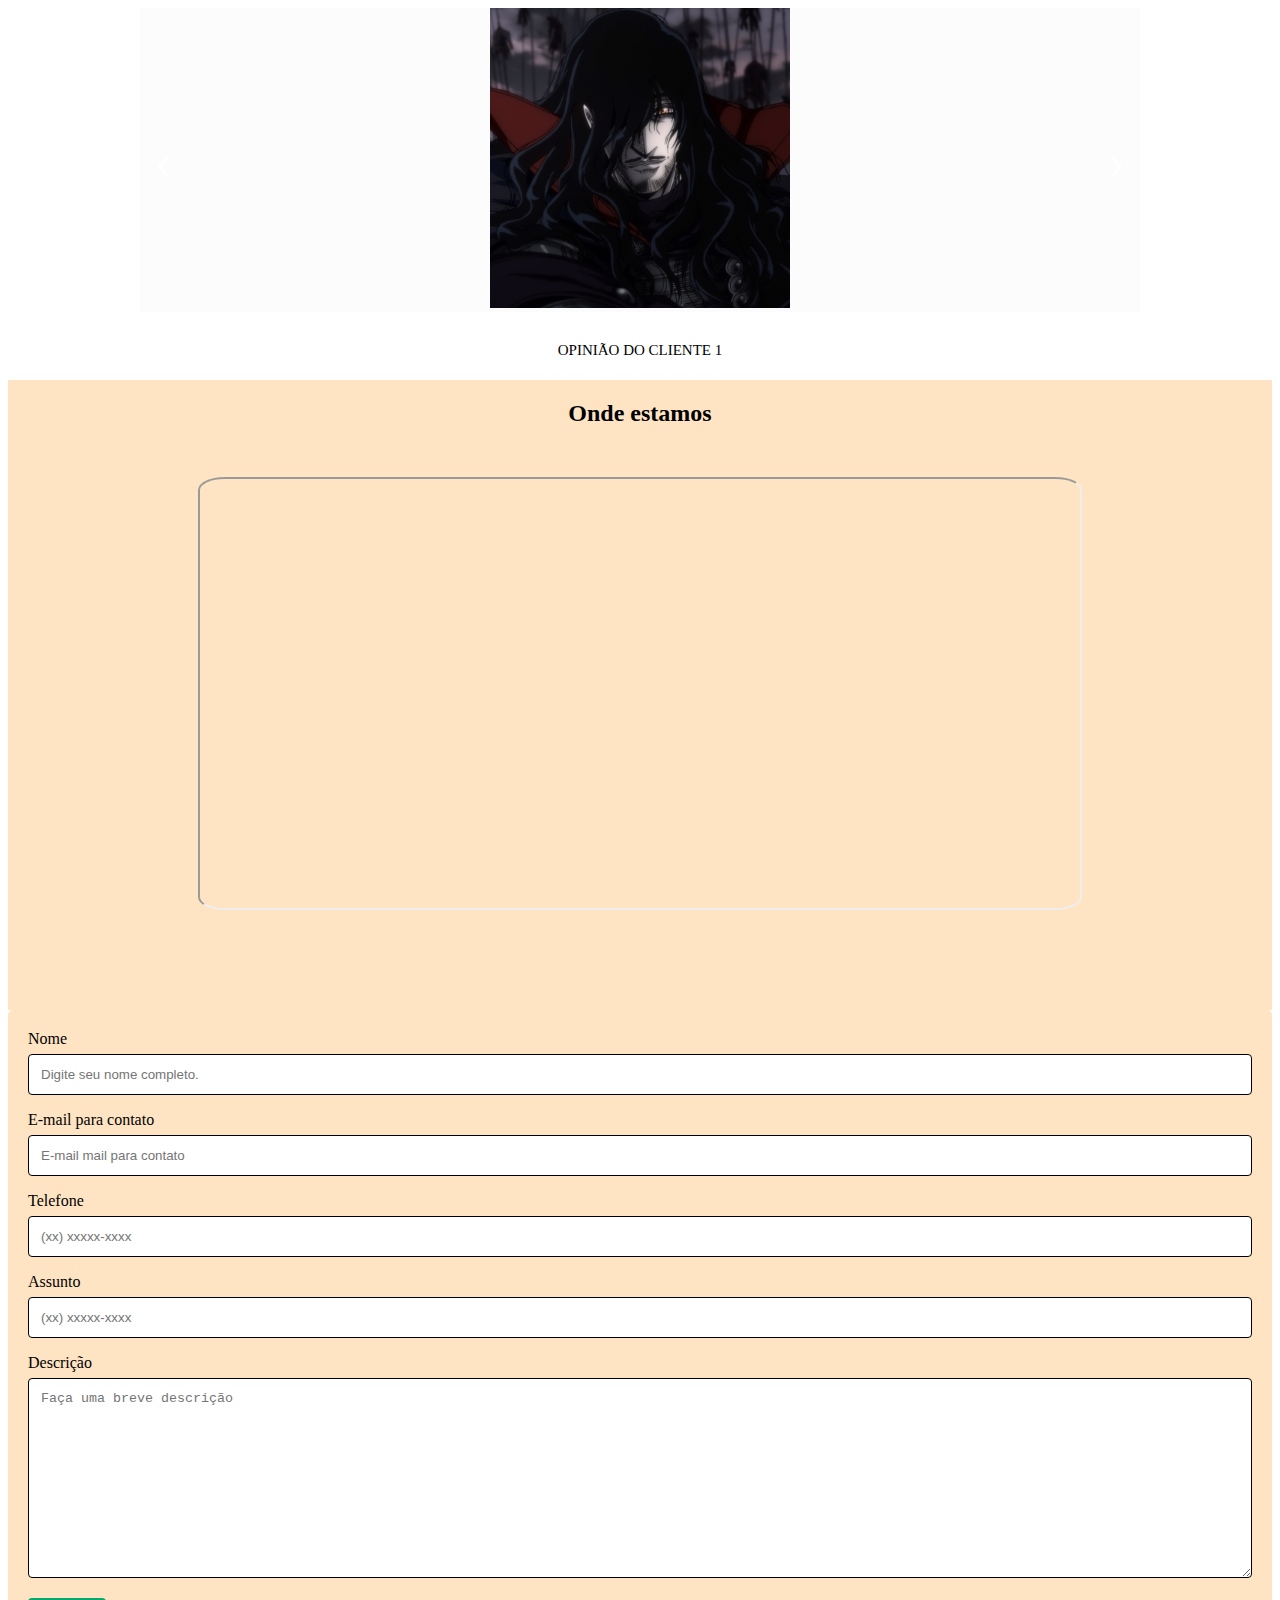
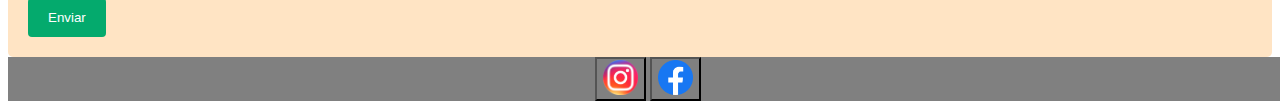
==== index.html @ b56a1c79 "Entrega_landing_Page" ====
<!DOCTYPE html>
<html lang="en">

<head>
    <meta charset="UTF-8">
    <meta http-equiv="X-UA-Compatible" content="IE=edge">
    <meta name="viewport" content="width=device-width, initial-scale=1.0">
    <link rel="stylesheet" href="style.css">
    <title>Document</title>

</head>

<body>

    <main>
        <div class="mainBaixoContainer">

            <!-- Full-width images with number and caption text -->
            <div class="slidesClientes">

                <img src="./img/cliente_1.jpg" class="clientes">
                <div class="text">OPINIÃO DO CLIENTE 1</div>
            </div>

            <div class="slidesClientes">

                <img src="./img/cliente_2.jpg" class="clientes">
                <div class="text">OPINIÃO DO CLIENTE 2</div>
            </div>

            <div class="slidesClientes">

                <img src="./img/cliente_3.jpg" class="clientes">
                <div class="text">OPINIÃO DO CLIENTE 3</div>
            </div>

            <div class="slidesClientes">

                <img src="./img/cliente_4.jpg" class="clientes">
                <div class="text">OPINIÃO DO CLIENTE 4</div>
            </div>

            <!-- Next and previous buttons -->
            <a class="prev" onclick="plusSlides(-1)">&#10094;</a>
            <a class="next" onclick="plusSlides(1)">&#10095;</a>
        </div>
        <br>
        <div style="text-align:center">
            <span class="dot" onclick="currentSlide(1)"></span>
            <span class="dot" onclick="currentSlide(2)"></span>
            <span class="dot" onclick="currentSlide(3)"></span>
            <span class="dot" onclick="currentSlide(3)"></span>
        </div>
        <script src="Javascript.js"></script>

        <div class="mapContainer">
            <h2>Onde estamos</h2>
            <iframe
                src="https://www.google.com/maps/embed?pb=!1m18!1m12!1m3!1d3656.996277297548!2d-46.70069624920135!3d-23.568577184604134!2m3!1f0!2f0!3f0!3m2!1i1024!2i768!4f13.1!3m3!1m2!1s0x94ce57a7c7ace4c3%3A0x7f2195a9ff50559e!2sR.%20Pais%20Leme%2C%20215%20-%20820%20-%20Pinheiros%2C%20S%C3%A3o%20Paulo%20-%20SP%2C%2005424-150!5e0!3m2!1sen!2sbr!4v1654818759778!5m2!1sen!2sbr"
                allowfullscreen="" loading="lazy" referrerpolicy="no-referrer-when-downgrade"></iframe>
        </div>
        <div class="formContainer">
            <form action="/action_page.php">
                <label for="nome">Nome</label>
                <input type="text" id="nome" name="nome" placeholder="Digite seu nome completo.">

                <label for="E-mail">E-mail para contato</label>
                <input type="text" id="E-mail" name="E-mail" placeholder="E-mail mail para contato">

                <label for="Telefone">Telefone</label>
                <input type="text" id="Telefone" name="Telefone" placeholder="(xx) xxxxx-xxxx">

                <label for="assunto">Assunto</label>
                <input type="text" id="assunto" name="assunto" placeholder="(xx) xxxxx-xxxx">


                <label for="Descricao">Descrição</label>
                <textarea id="Descricao" name="Descricao" placeholder="Faça uma breve descrição" style="height:200px"></textarea>

                <input type="submit" value="Enviar">
            </form>
        </div>

        </div>
    </main>
    <footer>
        <div class="footer">
            <button class="botoes" onclick="instagram()"><img width="35 px" src="./img/insta.png"></button>
            <button class="botoes" onclick="facebook()"><img width="35 px"
                    src="./img/facebook_logo_icon_147291.png" /></button>
            </div>
            <script src="Javascript.js"></script>
    </footer>

</body>

</html>
---- style.css ----
.clientes {
    height: 30%;
    width: 30%;
    margin-left: 35%;

}

* {
    box-sizing: border-box
}

/* Slideshow container */
.mainBaixoContainer {
    max-width: 1000px;
    position: relative;
    margin: auto;
    background-color: rgba(0, 0, 0, 0.01);
}

/* Hide the images by default */
.slidesClientes {
    display: none;
}

/* Next & previous buttons */
.prev,
.next {
    cursor: pointer;
    position: absolute;
    top: 50%;
    width: auto;
    margin-top: -22px;
    padding: 16px;
    color: white;
    font-weight: bold;
    font-size: 18px;
    transition: 0.6s ease;
    border-radius: 0 3px 3px 0;
    user-select: none;
}

/* Position the "next button" to the right */
.next {
    right: 0;
    border-radius: 3px 0 0 3px;
}

/* On hover, add a black background color with a little bit see-through */
.prev:hover,
.next:hover {
    background-color: rgba(0, 0, 0, 0.8);
}

/* Caption text */
.text {
    background-color: white;
    color: black;
    font-size: 15px;
    padding: 30px 12px;
    position: absolute;

    width: 100%;
    text-align: center;
}

/* Number text (1/3 etc) */
.numbertext {
    color: #f2f2f2;
    font-size: 12px;
    padding: 8px 12px;
    position: absolute;
    top: 0;
}

/* The dots/bullets/indicators */
/* .dot {
    cursor: pointer;
    height: 15px;
    width: 15px;
    margin: 0 2px;
    background-color: #bbb;
    border-radius: 50%;
    display: inline-block;
    transition: background-color 0.6s ease;
} */

.active,
.dot:hover {
    background-color: #717171;
}

/* Fading animation */
/* .fade {
    animation-name: fade;
    animation-duration: 1.5s;
}

@keyframes fade {
    from {
        opacity: .4
    }

    to {
        opacity: 1
    }
} */

input[type=text],
select,
textarea {
    width: 100%;
    padding: 12px;
    border: 1px solid black;
    border-radius: 4px;
    box-sizing: border-box;
    margin-top: 6px;
    margin-bottom: 16px;
    resize: vertical;
}

input[type=submit] {
    background-color: #04AA6D;
    color: white;
    padding: 12px 20px;
    border: none;
    border-radius: 4px;
    cursor: pointer;
}

input[type=submit]:hover {
    background-color: #45a049;
}

.formContainer {
    border-radius: 5px;
    background-color: bisque;
    padding: 20px;
}



.mapContainer {
    display: flex;
    position: relative;
    width: 100%;
    height: 70vh;
    background-color: bisque;
    margin-top: 50px;
    align-items: center;
    justify-content: center;
    flex-direction: column;

}

h2 {
    margin-bottom: 50px;
}

iframe {
    width: 70%;
    height: 500px;
    margin-bottom: 100px;
    border-radius: 3%;
}

footer {
    background-color: gray;
    color: black;
    display: flex;
    position: absolute;
    width: 100%;
    align-content: center;
    justify-content: center;
}

.botoes{
    background-color: rgba(255, 255, 255, 0);
}
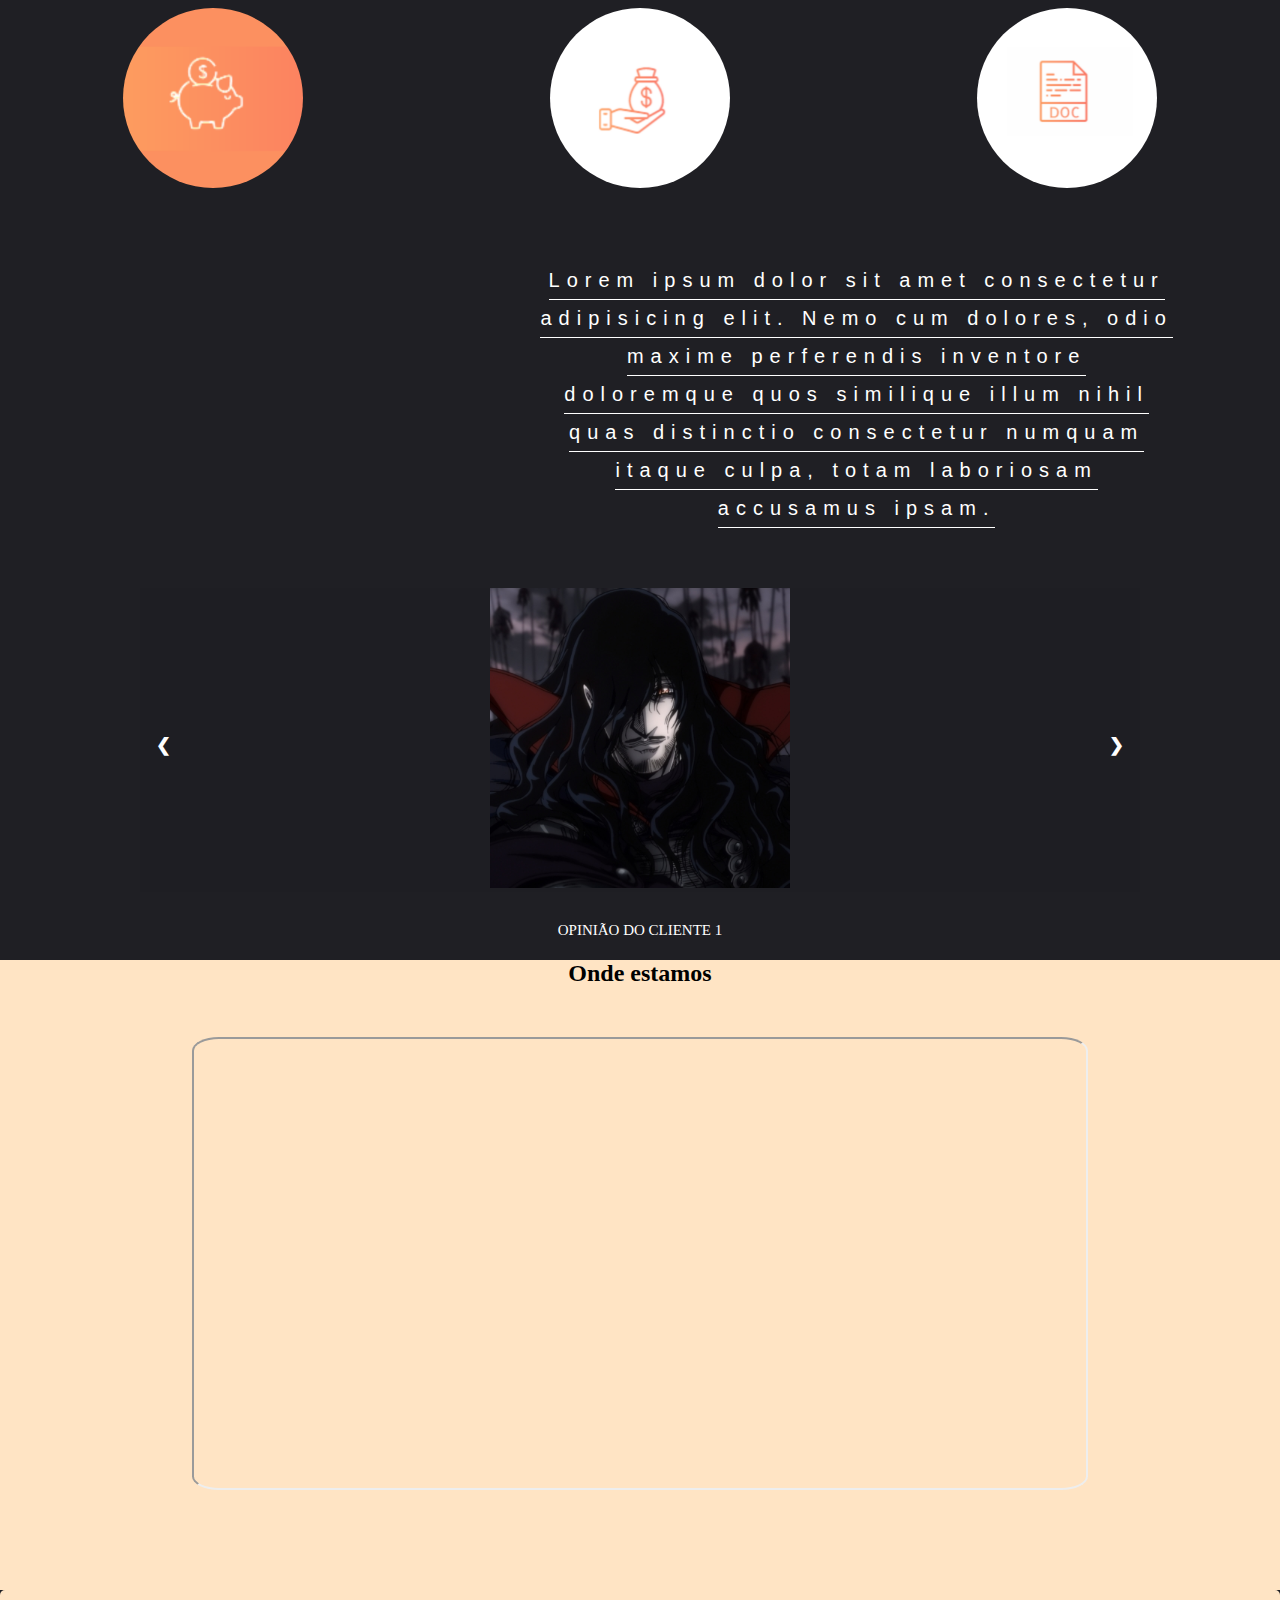
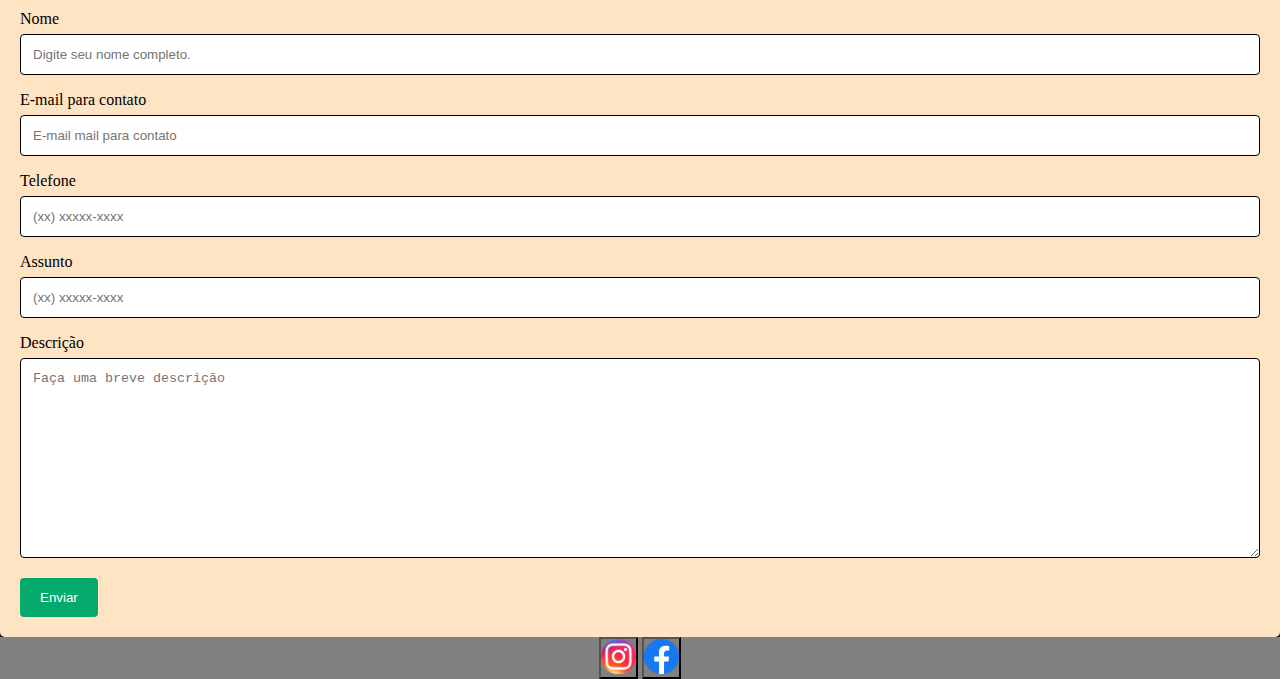
==== commit 9decc49b: "atualizacao" ====
--- a/index.html
+++ b/index.html
@@ -13,9 +13,62 @@
 <body>
 
     <main>
+        <article class="card-container1">
+            <article class="circulo">
+                <a href="#circulo1">
+                <img class="img-c" src="./img/1.png" alt="" width="100%" >
+                </a>
+            </article>
+                <article class="circulo">
+                    <a href="#circulo2">
+                        <img class="img-c" src="./img/2.png" alt="" width="100%" >
+                        </a>
+                </article>
+                    <article class="circulo">
+                        <a href="#circulo3">
+                            <img class="img-c" src="./img/3.png" alt="" width="100%" >
+                            </a>
+                    </article>
+    </article>
+<section class="slide-show">
+<ul class="slides-list" >
+    <li class="slide" id="circulo1" >
+        <article class="card-container">
+        <article class="card1">
+        <article class="card-wrapper">
+        </article>
+        </article>
+        <darticle class="card-text">
+            <span class="linha-text"> Lorem ipsum dolor sit amet consectetur adipisicing elit. Nemo cum dolores, odio maxime perferendis inventore doloremque quos similique illum nihil quas distinctio consectetur numquam itaque culpa, totam laboriosam accusamus ipsam.</span> 
+        </darticle>
+    </li>
+            <li class="slide" id="circulo2"  >
+                <article class="card-container">
+                <article class="card2">
+                <article class="card-wrapper">
+                </article>
+                </article>
+                <article class="card-text">
+                <span class="linha-text"> Lorem ipsum dolor sit amet consectetur adipisicing elit. Nemo cum dolores, odio maxime perferendis inventore doloremque quos similique illum nihil quas distinctio consectetur numquam itaque culpa, totam laboriosam accusamus ipsam.</span> 
+                </article>
+            </li>
+                    <li class="slide" id="circulo3" >
+                        <article class="card-container">
+                            <article class="card3">
+                            <article class="card-wrapper">
+                            </article>
+                            </article>
+                            <article class="card-text">
+                            <span class="linha-text"> Lorem ipsum dolor sit amet consectetur adipisicing elit. Nemo cum dolores, odio maxime perferendis inventore doloremque quos similique illum nihil quas distinctio consectetur numquam itaque culpa, totam laboriosam accusamus ipsam.</span> 
+                            </article>
+            </li>
+</ul>
+</section>
+
+
         <div class="mainBaixoContainer">
 
-            <!-- Full-width images with number and caption text -->
+            
             <div class="slidesClientes">
 
                 <img src="./img/cliente_1.jpg" class="clientes">
--- a/style.css
+++ b/style.css
@@ -1,12 +1,182 @@
+* {
+    padding: 0;
+    margin: 0;
+    box-sizing: border-box;
+}
+
+:root {
+    --color-primay: #D2C2B0;
+    --color-background-seconday: #1F1F24;
+    --color-white: #ffffff;
+    --color-terracota: #ec7c4a;
+}
+
+/* 3 Circulos e Carrosel */
+
+main {
+    background-color: var(--color-background-seconday)
+}
+
+.card-container1 {
+    display: flex;
+    align-items: center;
+    justify-content: space-around;
+}
+
+.card-container1 .circulo {
+    width: 180px;
+    height: 180px;
+    border-radius: 50%;
+    display: flex;
+    align-items: center;
+    justify-content: center;
+    margin: 10px;
+}
+
+.circulo {
+    display: flex;
+    justify-content: center;
+    align-items: center;
+}
+
+.img-c {
+    width: 180px;
+    height: 180px;
+    border-radius: 50%;
+    object-fit: unset;
+}
+
+.circulo:hover {
+    width: 200px;
+    height: 200px;
+    transition: 1s;
+}
+
+/* Carrosel */
+
+.card-container {
+    display: flex;
+    justify-content: space-evenly;
+    align-items: center;
+}
+
+.card1 {
+    width: 300px;
+    height: 320px;
+    border: 100%;
+    border-radius: 50%;
+    margin: 3rem 0 0 0;
+    display: flex;
+    align-items: center;
+    justify-content: center;
+    background-position: center;
+    background-image: url(./images/1.png);
+    background-size: cover;
+    background-repeat: no-repeat;
+    cursor: pointer;
+}
+
+.card2 {
+    width: 300px;
+    height: 320px;
+    border: 100%;
+    border-radius: 50%;
+    margin: 3rem 0 0 0;
+    display: flex;
+    align-items: center;
+    justify-content: center;
+    background-position: center;
+    background-image: url(./images/2.png);
+    background-size: cover;
+    background-repeat: no-repeat;
+    cursor: pointer;
+}
+
+.card3 {
+    width: 300px;
+    height: 320px;
+    border: 100%;
+    border-radius: 50%;
+    margin: 3rem 0 0;
+    display: flex;
+    align-items: center;
+    justify-content: center;
+    background-position: center;
+    background-image: url(./images/3.png);
+    background-size: cover;
+    background-repeat: no-repeat;
+    cursor: pointer;
+}
+
+.card-text {
+    width: 50%;
+    letter-spacing: 7px;
+    color: var(--color-white);
+}
+
+.linha-text {
+    text-decoration: underline;
+    text-decoration: none;
+    border-bottom: 1px solid var(--color-white);
+    padding-bottom: 8px;
+    line-height: 1.9;
+    font-size: 20px;
+    font-family: sans-serif;
+}
+
+
+.slides-list {
+    /*remove os estilos da lista*/
+    list-style-type: none;
+    margin: 10px;
+    padding: 0;
+    width: 400%;
+    min-height: 300px;
+    --total-items: 3;
+    width: calc(var(--total-items) * 100%);
+    position: relative;
+    left: 0%;
+    position: relative;
+    left: calc(var(--selected-item) * -100%);
+    --selected-item: 0;
+    transition: left 0.4s cubic-bezier(0.680, -0.550, 0.265, 1.550);
+    /* 
+      deixa todos os itens da lista
+      na horizontal e todos com a
+      mesma largura
+    */
+    display: grid;
+    grid-auto-flow: column;
+    grid-auto-columns: 1fr;
+    text-align: center;
+}
+
+.slide-show {
+    overflow: hidden;
+}
+
+.slide-controller:nth-child(1):checked~.slide-show .slides-list {
+    --selected-item: 0;
+}
+
+.slide-controller:nth-child(2):checked~.slide-show .slides-list {
+    --selected-item: 1;
+}
+
+.slide-controller:nth-child(3):checked~.slide-show .slides-list {
+    --selected-item: 2;
+}
+
+
+.slide-show img {
+    width: 50%;
+}
+
 .clientes {
     height: 30%;
     width: 30%;
     margin-left: 35%;
 
-}
-
-* {
-    box-sizing: border-box
 }
 
 /* Slideshow container */
@@ -53,8 +223,8 @@
 
 /* Caption text */
 .text {
-    background-color: white;
-    color: black;
+    background-color: rgba(0, 0, 0, 0);
+    color: white;
     font-size: 15px;
     padding: 30px 12px;
     position: absolute;
@@ -173,6 +343,6 @@
     justify-content: center;
 }
 
-.botoes{
+.botoes {
     background-color: rgba(255, 255, 255, 0);
 }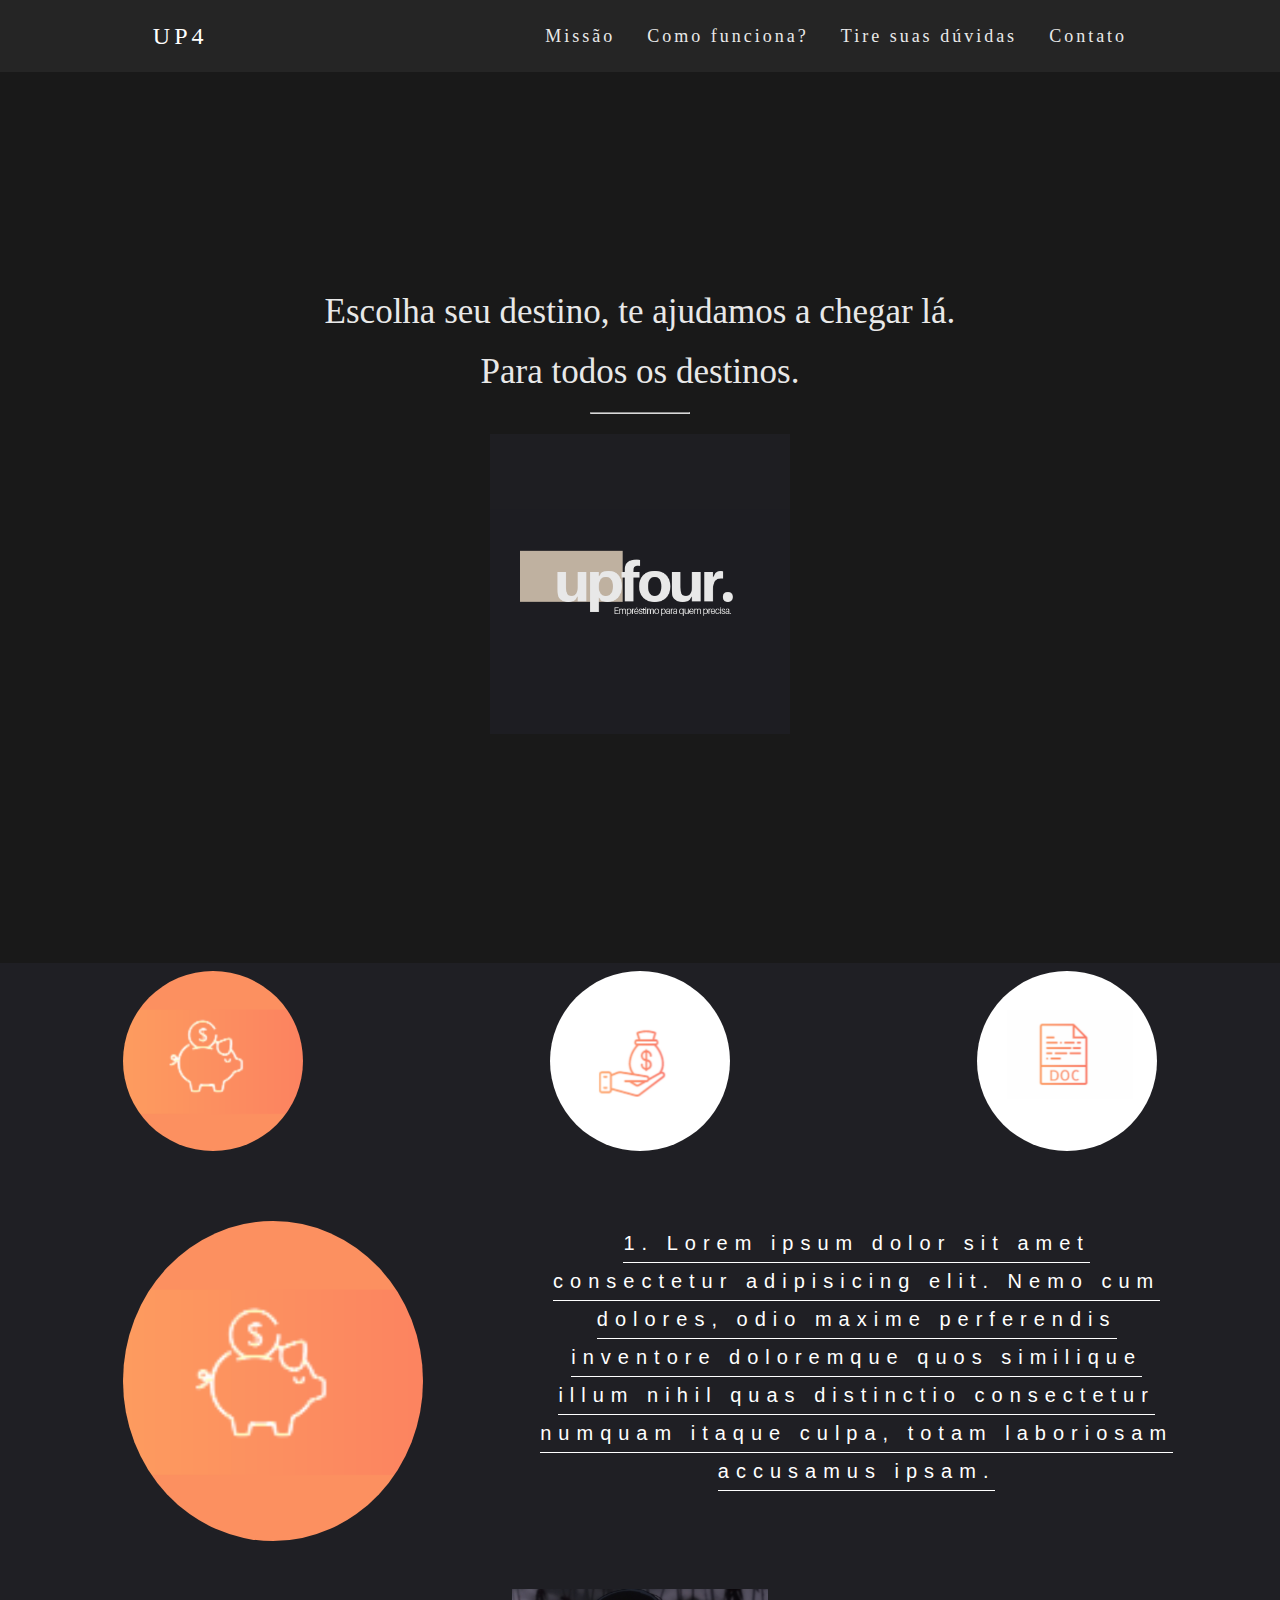
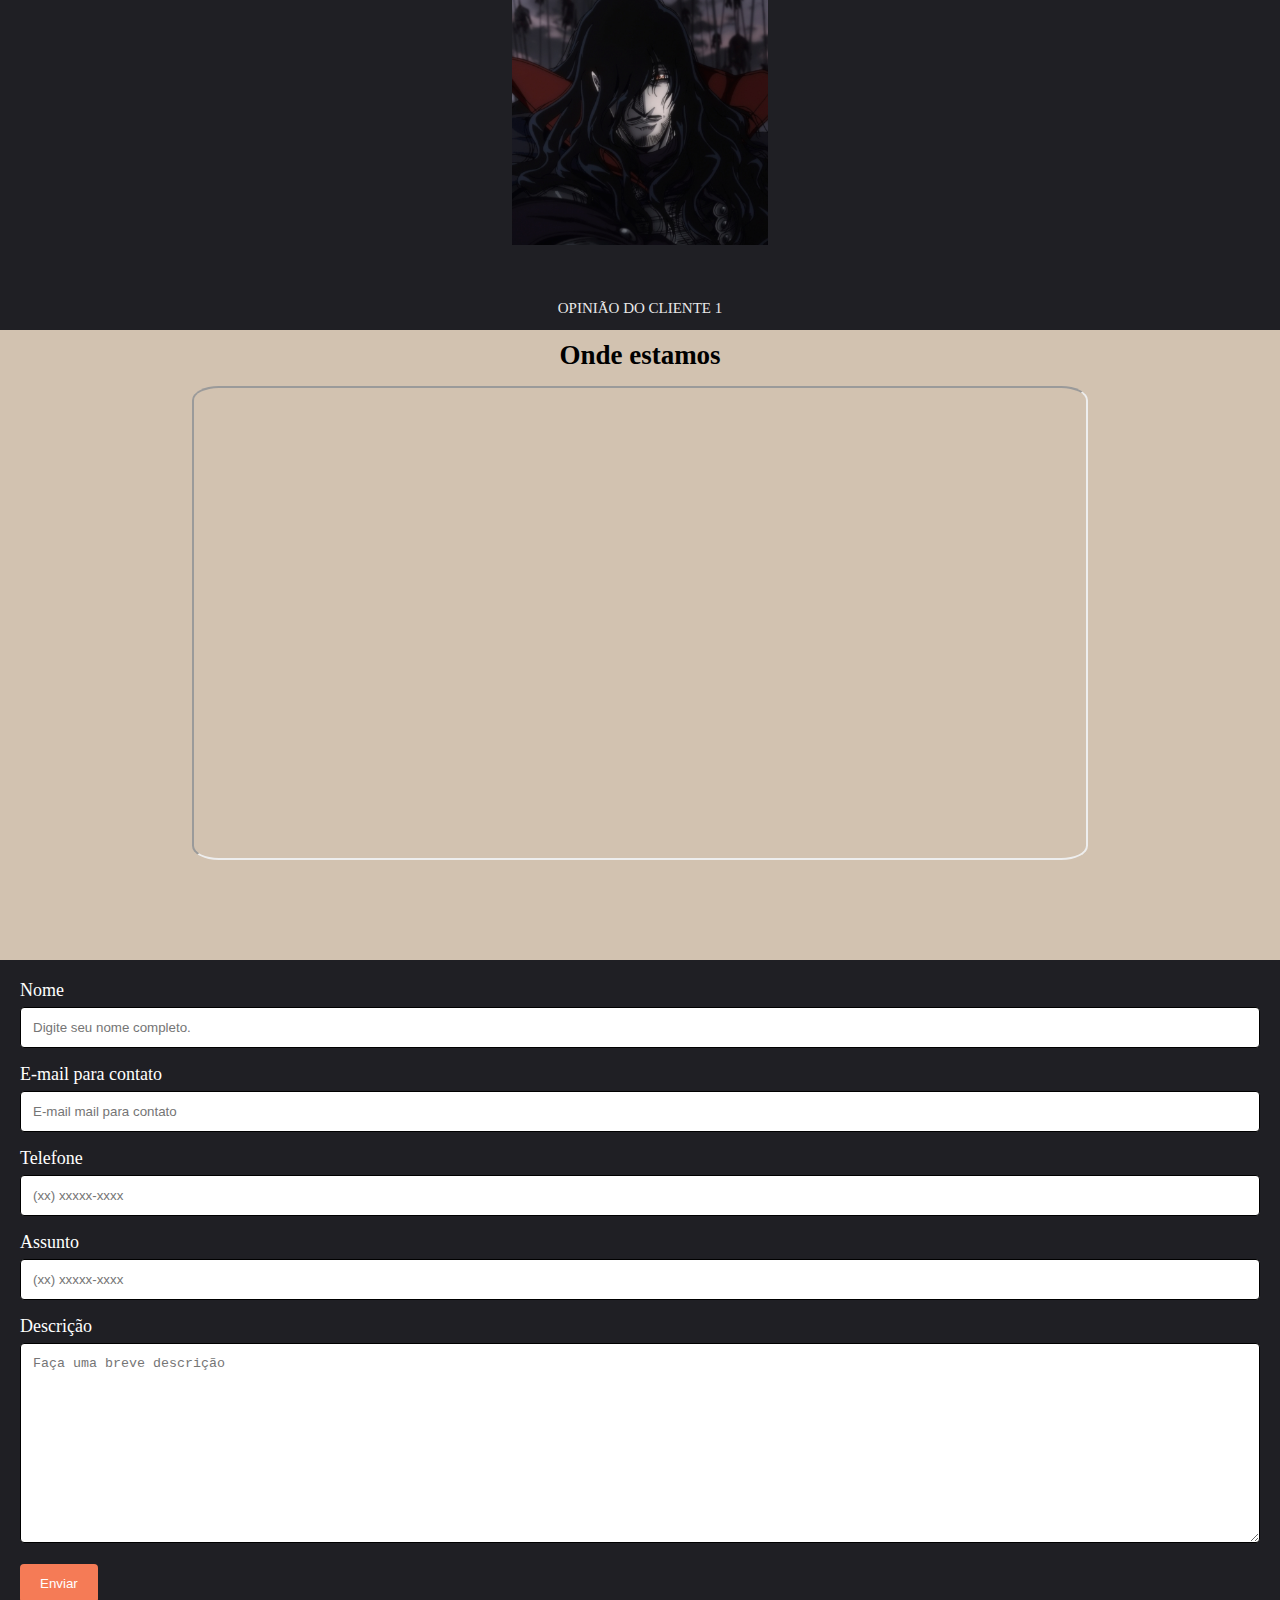
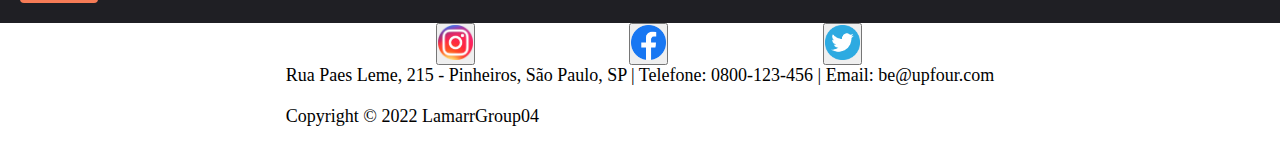
==== commit 7b45a523: "update" ====
--- a/index.html
+++ b/index.html
@@ -5,146 +5,190 @@
     <meta charset="UTF-8">
     <meta http-equiv="X-UA-Compatible" content="IE=edge">
     <meta name="viewport" content="width=device-width, initial-scale=1.0">
-    <link rel="stylesheet" href="style.css">
-    <title>Document</title>
-
+    <link rel="preconnect" href="https://fonts.googleapis.com">
+    <link rel="preconnect" href="https://fonts.gstatic.com" crossorigin>
+    <link href="https://fonts.googleapis.com/css2?family=Charis+SIL&display=swap" rel="stylesheet">
+    <link rel="stylesheet" href="style.css" />
 </head>
 
 <body>
+    <header>
+        <nav>
+            <a class="logo" href="/">Up4</a>
+            </div>
+            <ul class="nav-list">
+                <li><a href="#">Missão</a></li>
+                <li><a href="#">Como funciona?</a></li>
+                <li><a href="#">Tire suas dúvidas</a></li>
+                <li><a href="#">Contato</a></li>
+            </ul>
+        </nav>
+    </header>
+</body>
+<home>
 
-    <main>
-        <article class="card-container1">
-            <article class="circulo">
-                <a href="#circulo1">
-                <img class="img-c" src="./img/1.png" alt="" width="100%" >
-                </a>
-            </article>
+    <title>UpFour</title>
+    </head>
+
+    <body>
+        <header id="page-header">
+            <div class="background-overlay"></div>
+            <div class="container">
+                <div id="page-header-logo">
+                </div>
+                <div id="page-header-content">
+                    <p>Escolha seu destino, te ajudamos a chegar lá.</p>
+                    </b>
+                    <p>Para todos os destinos.</p>
+                    <hr class="divider" />
+                    <img style="width: 300px;" src="img/upfour.png" alt="">
+                </div>
+            </div>
+        </header>
+
+        <main>
+            <article class="card-container1">
+                <article class="circulo">
+                    <a href="#circulo1">
+                        <img class="img-c" src="./img/1.png" alt="" width="100%">
+                    </a>
+                </article>
                 <article class="circulo">
                     <a href="#circulo2">
-                        <img class="img-c" src="./img/2.png" alt="" width="100%" >
-                        </a>
+                        <img class="img-c" src="./img/2.png" alt="" width="100%">
+                    </a>
                 </article>
-                    <article class="circulo">
-                        <a href="#circulo3">
-                            <img class="img-c" src="./img/3.png" alt="" width="100%" >
-                            </a>
-                    </article>
-    </article>
-<section class="slide-show">
-<ul class="slides-list" >
-    <li class="slide" id="circulo1" >
-        <article class="card-container">
-        <article class="card1">
-        <article class="card-wrapper">
-        </article>
-        </article>
-        <darticle class="card-text">
-            <span class="linha-text"> Lorem ipsum dolor sit amet consectetur adipisicing elit. Nemo cum dolores, odio maxime perferendis inventore doloremque quos similique illum nihil quas distinctio consectetur numquam itaque culpa, totam laboriosam accusamus ipsam.</span> 
-        </darticle>
-    </li>
-            <li class="slide" id="circulo2"  >
-                <article class="card-container">
-                <article class="card2">
-                <article class="card-wrapper">
+                <article class="circulo">
+                    <a href="#circulo3">
+                        <img class="img-c" src="./img/3.png" alt="" width="100%">
+                    </a>
                 </article>
-                </article>
-                <article class="card-text">
-                <span class="linha-text"> Lorem ipsum dolor sit amet consectetur adipisicing elit. Nemo cum dolores, odio maxime perferendis inventore doloremque quos similique illum nihil quas distinctio consectetur numquam itaque culpa, totam laboriosam accusamus ipsam.</span> 
-                </article>
-            </li>
-                    <li class="slide" id="circulo3" >
+            </article>
+            <section class="slide-show">
+                <ul class="slides-list">
+                    <li class="slide" id="circulo1">
+                        <article class="card-container">
+                            <article class="card1">
+                                <article class="card-wrapper">
+                                </article>
+                            </article>
+                            <darticle class="card-text">
+                                <span class="linha-text"> 1. Lorem ipsum dolor sit amet consectetur adipisicing
+                                    elit. Nemo cum dolores, odio maxime perferendis inventore doloremque quos
+                                    similique illum nihil quas distinctio consectetur numquam itaque culpa,
+                                    totam laboriosam accusamus ipsam.</span>
+                            </darticle>
+                    </li>
+                    <li class="slide" id="circulo2">
+                        <article class="card-container">
+                            <article class="card2">
+                                <article class="card-wrapper">
+                                </article>
+                            </article>
+                            <article class="card-text">
+                                <span class="linha-text"> 2. Lorem ipsum dolor sit amet consectetur adipisicing
+                                    elit. Nemo cum dolores, odio maxime perferendis inventore doloremque quos
+                                    similique illum nihil quas distinctio consectetur numquam itaque culpa,
+                                    totam laboriosam accusamus ipsam.</span>
+                            </article>
+                    </li>
+                    <li class="slide" id="circulo3">
                         <article class="card-container">
                             <article class="card3">
-                            <article class="card-wrapper">
-                            </article>
+                                <article class="card-wrapper">
+                                </article>
                             </article>
                             <article class="card-text">
-                            <span class="linha-text"> Lorem ipsum dolor sit amet consectetur adipisicing elit. Nemo cum dolores, odio maxime perferendis inventore doloremque quos similique illum nihil quas distinctio consectetur numquam itaque culpa, totam laboriosam accusamus ipsam.</span> 
+                                <span class="linha-text"> 3. Lorem ipsum dolor sit amet consectetur adipisicing
+                                    elit. Nemo cum dolores, odio maxime perferendis inventore doloremque quos
+                                    similique illum nihil quas distinctio consectetur numquam itaque culpa,
+                                    totam laboriosam accusamus ipsam.</span>
                             </article>
-            </li>
-</ul>
-</section>
 
 
-        <div class="mainBaixoContainer">
+                    </li>
+                </ul>
+            </section>
 
-            
-            <div class="slidesClientes">
+            <section id="explore">
+                <div class="background-overlay"></div>
+                <div class="container">
+                    <div id="mainBaixoContainer">
 
-                <img src="./img/cliente_1.jpg" class="clientes">
-                <div class="text">OPINIÃO DO CLIENTE 1</div>
+                        <div class="slidesClientes">
+
+                            <img src="./img/cliente_1.jpg" class="clientes">
+                            <div class="text">OPINIÃO DO CLIENTE 1</div>
+                        </div>
+
+                        <div class="slidesClientes">
+
+                            <img src="./img/cliente_2.jpg" class="clientes">
+                            <div class="text">OPINIÃO DO CLIENTE 2</div>
+                        </div>
+
+                        <div class="slidesClientes">
+
+                            <img src="./img/cliente_3.jpg" class="clientes">
+                            <div class="text">OPINIÃO DO CLIENTE 3</div>
+
+                            <br>
+                            <div style="text-align:center">
+                                <span class="dot" onclick="currentSlide(1)"></span>
+                                <span class="dot" onclick="currentSlide(2)"></span>
+                                <span class="dot" onclick="currentSlide(3)"></span>
+                                <span class="dot" onclick="currentSlide(3)"></span>
+                            </div>
+                            <script src="Javascript.js"></script>
+            </section>
+
+            <div class="mapContainer">
+                <b></b>
+                <h2>Onde estamos</h2>
+                <iframe
+                    src="https://www.google.com/maps/embed?pb=!1m18!1m12!1m3!1d3656.996277297548!2d-46.70069624920135!3d-23.568577184604134!2m3!1f0!2f0!3f0!3m2!1i1024!2i768!4f13.1!3m3!1m2!1s0x94ce57a7c7ace4c3%3A0x7f2195a9ff50559e!2sR.%20Pais%20Leme%2C%20215%20-%20820%20-%20Pinheiros%2C%20S%C3%A3o%20Paulo%20-%20SP%2C%2005424-150!5e0!3m2!1sen!2sbr!4v1654818759778!5m2!1sen!2sbr"
+                    allowfullscreen="" loading="lazy" referrerpolicy="no-referrer-when-downgrade"></iframe>
+            </div>
+            <div class="formContainer">
+                <form action="/action_page.php">
+                    <label for="nome">Nome</label>
+                    <input type="text" id="nome" name="nome" placeholder="Digite seu nome completo.">
+
+                    <label for="E-mail">E-mail para contato</label>
+                    <input type="text" id="E-mail" name="E-mail" placeholder="E-mail mail para contato">
+
+                    <label for="Telefone">Telefone</label>
+                    <input type="text" id="Telefone" name="Telefone" placeholder="(xx) xxxxx-xxxx">
+
+                    <label for="assunto">Assunto</label>
+                    <input type="text" id="assunto" name="assunto" placeholder="(xx) xxxxx-xxxx">
+
+
+                    <label for="Descricao">Descrição</label>
+                    <textarea id="Descricao" name="Descricao" placeholder="Faça uma breve descrição"
+                        style="height:200px"></textarea>
+
+                    <input type="submit" value="Enviar">
+                </form>
             </div>
 
-            <div class="slidesClientes">
+            </div>
+        </main>
+        <footer>
+            <div class="footer">
+                <button class="botoes" onclick="instagram()"><img src="./img/insta.png"></button>
+                <button class="botoes" onclick="facebook()"><img src="./img/facebook_logo_icon_147291.png"></button>
+                <button class="botoes" onclick="twitter()"><img src="./img/twitter.png" /></button>
 
-                <img src="./img/cliente_2.jpg" class="clientes">
-                <div class="text">OPINIÃO DO CLIENTE 2</div>
+                <p>Rua Paes Leme, 215 - Pinheiros, São Paulo, SP | Telefone: 0800-123-456 |
+                    Email: be@upfour.com
+                </p>
+                <p>Copyright © 2022 LamarrGroup04</p>
             </div>
-
-            <div class="slidesClientes">
-
-                <img src="./img/cliente_3.jpg" class="clientes">
-                <div class="text">OPINIÃO DO CLIENTE 3</div>
-            </div>
-
-            <div class="slidesClientes">
-
-                <img src="./img/cliente_4.jpg" class="clientes">
-                <div class="text">OPINIÃO DO CLIENTE 4</div>
-            </div>
-
-            <!-- Next and previous buttons -->
-            <a class="prev" onclick="plusSlides(-1)">&#10094;</a>
-            <a class="next" onclick="plusSlides(1)">&#10095;</a>
-        </div>
-        <br>
-        <div style="text-align:center">
-            <span class="dot" onclick="currentSlide(1)"></span>
-            <span class="dot" onclick="currentSlide(2)"></span>
-            <span class="dot" onclick="currentSlide(3)"></span>
-            <span class="dot" onclick="currentSlide(3)"></span>
-        </div>
-        <script src="Javascript.js"></script>
-
-        <div class="mapContainer">
-            <h2>Onde estamos</h2>
-            <iframe
-                src="https://www.google.com/maps/embed?pb=!1m18!1m12!1m3!1d3656.996277297548!2d-46.70069624920135!3d-23.568577184604134!2m3!1f0!2f0!3f0!3m2!1i1024!2i768!4f13.1!3m3!1m2!1s0x94ce57a7c7ace4c3%3A0x7f2195a9ff50559e!2sR.%20Pais%20Leme%2C%20215%20-%20820%20-%20Pinheiros%2C%20S%C3%A3o%20Paulo%20-%20SP%2C%2005424-150!5e0!3m2!1sen!2sbr!4v1654818759778!5m2!1sen!2sbr"
-                allowfullscreen="" loading="lazy" referrerpolicy="no-referrer-when-downgrade"></iframe>
-        </div>
-        <div class="formContainer">
-            <form action="/action_page.php">
-                <label for="nome">Nome</label>
-                <input type="text" id="nome" name="nome" placeholder="Digite seu nome completo.">
-
-                <label for="E-mail">E-mail para contato</label>
-                <input type="text" id="E-mail" name="E-mail" placeholder="E-mail mail para contato">
-
-                <label for="Telefone">Telefone</label>
-                <input type="text" id="Telefone" name="Telefone" placeholder="(xx) xxxxx-xxxx">
-
-                <label for="assunto">Assunto</label>
-                <input type="text" id="assunto" name="assunto" placeholder="(xx) xxxxx-xxxx">
-
-
-                <label for="Descricao">Descrição</label>
-                <textarea id="Descricao" name="Descricao" placeholder="Faça uma breve descrição" style="height:200px"></textarea>
-
-                <input type="submit" value="Enviar">
-            </form>
-        </div>
-
-        </div>
-    </main>
-    <footer>
-        <div class="footer">
-            <button class="botoes" onclick="instagram()"><img width="35 px" src="./img/insta.png"></button>
-            <button class="botoes" onclick="facebook()"><img width="35 px"
-                    src="./img/facebook_logo_icon_147291.png" /></button>
             </div>
             <script src="Javascript.js"></script>
-    </footer>
 
-</body>
+        </footer>
+    </body>
 
 </html>--- a/style.css
+++ b/style.css
@@ -1,8 +1,98 @@
-* {
+:root {
+    --color-primary: rgb(250, 219, 153);
+    --color-primary-hover: #575354;
+    --color-light-gray: #f5f5f5;
+    --color-light-black: #191919;
+    --color-white: #ffffff;
+  }
+  
+  * {
+    margin: 0;
     padding: 0;
-    margin: 0;
     box-sizing: border-box;
-}
+  }
+
+a {
+    color: #fff;
+    text-decoration: none;
+    transition: 0.3s;
+}
+
+a:hover {
+    opacity: 0.9;
+}
+
+.logo {
+    font-size: 24px;
+    text-transform: uppercase;
+    letter-spacing: 4px;
+}
+
+nav {
+    display: flex;
+    justify-content: space-around;
+    align-items: center;
+    background: rgba(0, 0, 0, 0.856);
+    height: 8vh;
+}
+
+.nav-list {
+    list-style: none;
+    display: flex;
+    opacity: 0.9;
+}
+
+.nav-list li {
+    letter-spacing: 3px;
+    margin-left: 32px;
+}
+
+.mobile-menu {
+    display: none;
+    cursor: pointer;
+}
+
+.mobile-menu div {
+    width: 32px;
+    height: 2px;
+    transition: 0.3s;
+}
+  
+  body {
+    font-size: 18px;
+  }
+  
+  p {
+    margin-bottom: 20px;
+  }
+
+  .background-overlay {
+    background-image:  url("../img/neverstop.gif");
+    background-repeat: no-repeat;
+    background-attachment: fixed;
+    background-size: 100%;
+    position: absolute;
+    height: 100%;
+    width: 100%;
+    top: 0;
+    left: 0;
+  }
+
+  .container {
+    font-size: 35px;
+    margin: 0 auto;
+    max-width: 100%;
+    opacity: 0.9;
+
+  }
+  
+  .divider {
+    border: 4px solid var(rgb(236, 178, 108));
+    width: 100px;
+    margin: 20px auto;
+  }
+  
+  
 
 :root {
     --color-primay: #D2C2B0;
@@ -70,10 +160,11 @@
     align-items: center;
     justify-content: center;
     background-position: center;
-    background-image: url(./images/1.png);
+    background-image: url(./img/1.png);
     background-size: cover;
     background-repeat: no-repeat;
     cursor: pointer;
+    opacity: 1;
 }
 
 .card2 {
@@ -86,7 +177,7 @@
     align-items: center;
     justify-content: center;
     background-position: center;
-    background-image: url(./images/2.png);
+    background-image: url(./img/2.png);
     background-size: cover;
     background-repeat: no-repeat;
     cursor: pointer;
@@ -102,7 +193,7 @@
     align-items: center;
     justify-content: center;
     background-position: center;
-    background-image: url(./images/3.png);
+    background-image: url(./img/3.png);
     background-size: cover;
     background-repeat: no-repeat;
     cursor: pointer;
@@ -123,6 +214,7 @@
     font-size: 20px;
     font-family: sans-serif;
 }
+
 
 
 .slides-list {
@@ -173,9 +265,12 @@
 }
 
 .clientes {
-    height: 30%;
-    width: 30%;
-    margin-left: 35%;
+    height: 20%;
+    width: 20%;
+    margin-left: 40%;
+    padding-top: 3%;
+    padding-bottom: 2%;
+    
 
 }
 
@@ -184,7 +279,7 @@
     max-width: 1000px;
     position: relative;
     margin: auto;
-    background-color: rgba(0, 0, 0, 0.01);
+    background-color: rgba(224, 168, 63, 0.01);
 }
 
 /* Hide the images by default */
@@ -192,48 +287,17 @@
     display: none;
 }
 
-/* Next & previous buttons */
-.prev,
-.next {
-    cursor: pointer;
-    position: absolute;
-    top: 50%;
-    width: auto;
-    margin-top: -22px;
-    padding: 16px;
-    color: white;
-    font-weight: bold;
-    font-size: 18px;
-    transition: 0.6s ease;
-    border-radius: 0 3px 3px 0;
-    user-select: none;
-}
-
-/* Position the "next button" to the right */
-.next {
-    right: 0;
-    border-radius: 3px 0 0 3px;
-}
-
-/* On hover, add a black background color with a little bit see-through */
-.prev:hover,
-.next:hover {
-    background-color: rgba(0, 0, 0, 0.8);
-}
-
-/* Caption text */
 .text {
     background-color: rgba(0, 0, 0, 0);
     color: white;
     font-size: 15px;
-    padding: 30px 12px;
+    padding: 20px 10px;
     position: absolute;
 
     width: 100%;
     text-align: center;
 }
 
-/* Number text (1/3 etc) */
 .numbertext {
     color: #f2f2f2;
     font-size: 12px;
@@ -241,39 +305,10 @@
     position: absolute;
     top: 0;
 }
-
-/* The dots/bullets/indicators */
-/* .dot {
-    cursor: pointer;
-    height: 15px;
-    width: 15px;
-    margin: 0 2px;
-    background-color: #bbb;
-    border-radius: 50%;
-    display: inline-block;
-    transition: background-color 0.6s ease;
-} */
-
 .active,
 .dot:hover {
     background-color: #717171;
 }
-
-/* Fading animation */
-/* .fade {
-    animation-name: fade;
-    animation-duration: 1.5s;
-}
-
-@keyframes fade {
-    from {
-        opacity: .4
-    }
-
-    to {
-        opacity: 1
-    }
-} */
 
 input[type=text],
 select,
@@ -289,7 +324,7 @@
 }
 
 input[type=submit] {
-    background-color: #04AA6D;
+    background-color:hsl(14, 89%, 65%);
     color: white;
     padding: 12px 20px;
     border: none;
@@ -302,11 +337,11 @@
 }
 
 .formContainer {
+    color: white;
     border-radius: 5px;
-    background-color: bisque;
+    background-color:  rgba(0, 0, 0, 0);
     padding: 20px;
 }
-
 
 
 .mapContainer {
@@ -314,7 +349,8 @@
     position: relative;
     width: 100%;
     height: 70vh;
-    background-color: bisque;
+    color: black;
+    background-color: rgb(210, 194, 176);
     margin-top: 50px;
     align-items: center;
     justify-content: center;
@@ -323,7 +359,8 @@
 }
 
 h2 {
-    margin-bottom: 50px;
+  margin-top: 10px;
+    margin-bottom: 15px;
 }
 
 iframe {
@@ -334,15 +371,130 @@
 }
 
 footer {
-    background-color: gray;
+    background-color: white;
     color: black;
     display: flex;
-    position: absolute;
+    position: center;
     width: 100%;
     align-content: center;
     justify-content: center;
 }
-
-.botoes {
-    background-color: rgba(255, 255, 255, 0);
-}+.botoes{
+  
+  margin-left: 150px;
+}
+.botoes>img{
+  width:35px;
+  align-items: center;
+}
+
+
+  .section-title {
+    font-size: 32px;
+    text-align: center;
+    text-transform: uppercase;
+  }
+  
+  /* page header start */
+  
+  #page-header {
+    position: relative;
+    background-color: var(--color-light-black);
+    padding: 20px;
+  }
+  
+  #page-header .container {
+    position: relative;
+  }
+  
+  #page-header #page-header-content {
+    color: var(--color-white);
+    text-align: center;
+    padding: 200px 0;
+  }
+  
+  #page-header #page-header-content h1 {
+    font-size: 72px;
+  }
+  
+  #page-header #page-header-content h2 {
+    font-size: 32px;
+  }
+  
+  #page-header #page-header-content .btn {
+    margin-top: 80px;
+  }
+  #quote {
+    background-color: var(--color-light-gray);
+    padding: 40px 0;
+  }
+  
+  #quote .container {
+    display: flex;
+    justify-content: center;
+    align-items: center;
+    gap: 20px;
+  }
+  
+  #quote #quote-content {
+    flex: 1;
+    text-align: center;
+    font-size: 20px;
+  }
+  
+  /* section quote end */
+  
+  /* section upcoming events start */
+  
+ 
+  
+  /* section upcoming events end */
+  
+  /* section explore start */
+  
+  #explore {
+    background:  rgba(0, 0, 0, 0);
+    background-repeat: no-repeat;
+    background-position: top center;
+    background-size: cover;
+    position: relative;
+  }
+  
+  
+  #explore #explore-content div {
+    width: 500px;
+  }
+  
+  #explore #explore-content .section-title {
+    text-align: left;
+  }
+  
+  #explore #explore-content .divider {
+    margin-left: 0;
+  }
+  
+  /* section explore end */
+  
+  /* upcoming tours start */
+
+  @media screen and (min-device-width : 375px) and (max-device-width : 900px) {
+    /* celulares */ 
+    .linha-text{
+        letter-spacing: 1px;
+      }
+    .mapContainer {
+        height: 30vh;
+      }
+      .background-overlay {
+        background-image:  url("../img/neverstop.gif");
+        background-repeat: no-repeat;
+        background-attachment: scroll;
+        background-size: 100%;
+        position: absolute;
+        height: 100%;
+        width: 100%;
+        top: 0;
+        left: 0;
+      }
+
+  }